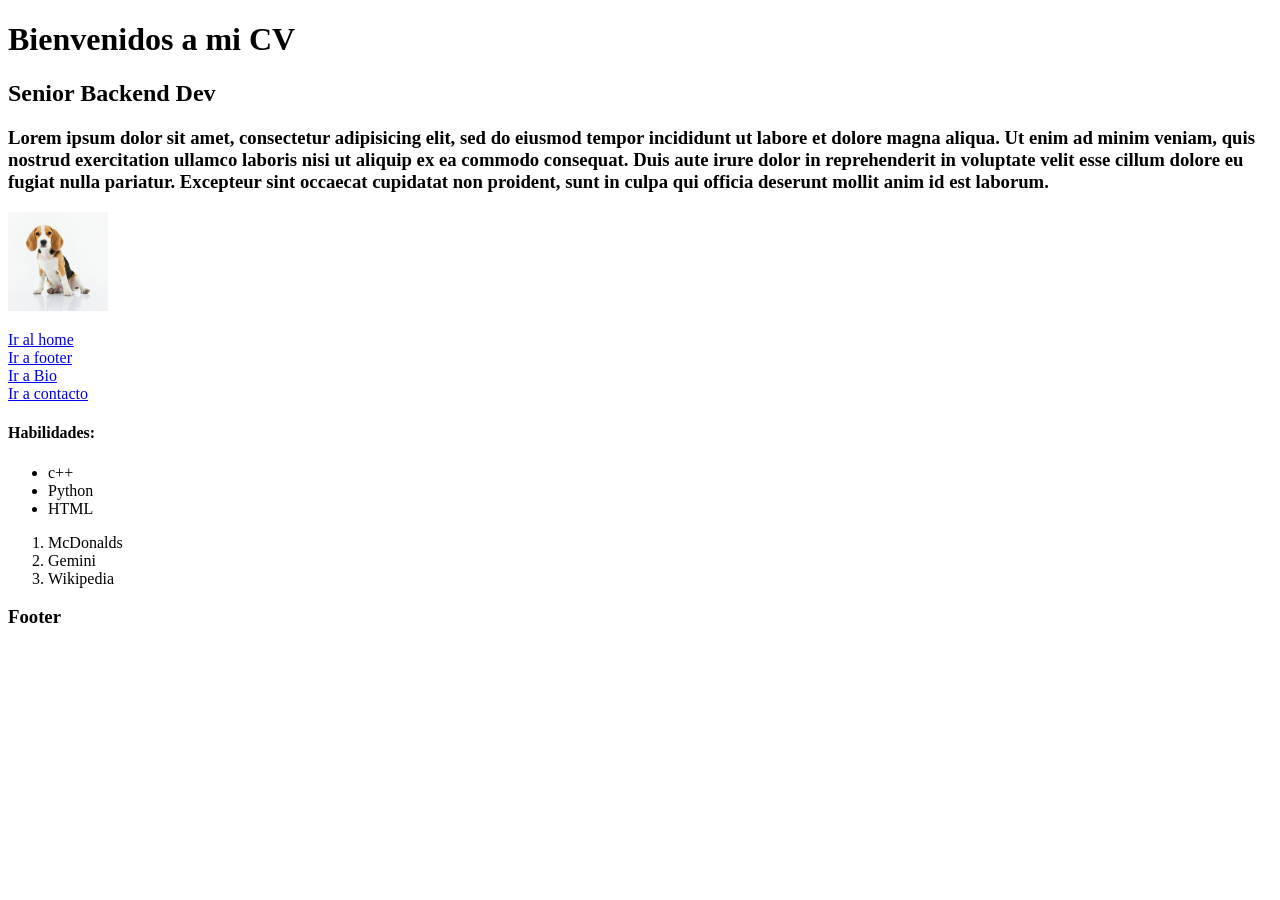
==== index.html @ 64cf99ee "Mejorando enlaces y listas 2" ====
<!DOCTYPE html>
<html>
	<head>
		<meta charset="utf-8">
		<meta name="viewport" content="width=device-width, initial-scale=1">
		<title>MiPaginaWeb</title>
	</head>
	<body>
		<div></div>




		<h1>
			Bienvenidos a mi CV
		</h1>

		<h2>
			Senior Backend Dev
		</h2>

		<h3>
			Lorem ipsum dolor sit amet, consectetur adipisicing elit, sed do eiusmod
			tempor incididunt ut labore et dolore magna aliqua. Ut enim ad minim veniam,
			quis nostrud exercitation ullamco laboris nisi ut aliquip ex ea commodo
			consequat. Duis aute irure dolor in reprehenderit in voluptate velit esse
			cillum dolore eu fugiat nulla pariatur. Excepteur sint occaecat cupidatat non
			proident, sunt in culpa qui officia deserunt mollit anim id est laborum.
		</h3>

		<p>
			<img width="100" src="images/perro.jpg" alt="foto de perfil">

			<br>
		<div class="enlaces">
				<a href="index.html">
					Ir al home
				</a>
				<br>

				<a href="#footer">
					Ir a footer
				</a>
				<br>

				<a href="about.html">
					Ir a Bio
				</a>
				<br>

				<a href="contact.html">
					Ir a contacto
				</a>
		</div>
		</p>

		<div class="title">
			<h4>
				Habilidades:
			</h4>
		</div>

		<div class="listas">
			<ul>
				<li>
					c++
				</li>
				<li>
					Python
				</li>
				<li>
					HTML
				</li>
			</ul>
			<ol>
				<li>
					McDonalds
				</li>
				<li>
					Gemini
				</li>
				<li>
					Wikipedia
				</li>
			</ol>
		</div>

		<div id="footer">
			<h3>
				Footer
			</h3>
		</div>
	</body>
</html>
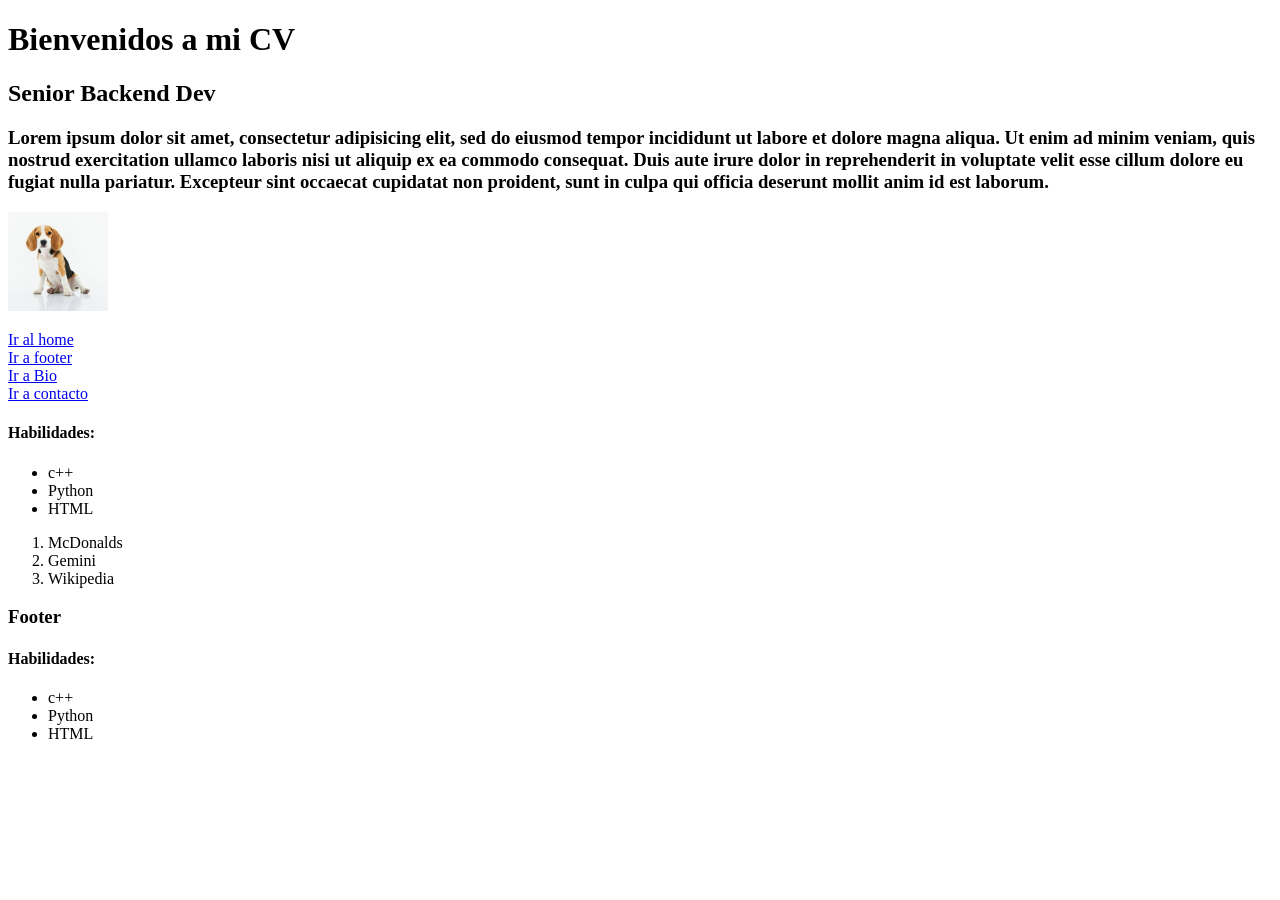
==== commit a18ca008: "Update index.html" ====
--- a/index.html
+++ b/index.html
@@ -7,10 +7,9 @@
 	</head>
 	<body>
 		<div></div>
-
-
-
-
+		<title></title>
+	</head>
+	<body>
 		<h1>
 			Bienvenidos a mi CV
 		</h1>
@@ -27,7 +26,6 @@
 			cillum dolore eu fugiat nulla pariatur. Excepteur sint occaecat cupidatat non
 			proident, sunt in culpa qui officia deserunt mollit anim id est laborum.
 		</h3>
-
 		<p>
 			<img width="100" src="images/perro.jpg" alt="foto de perfil">
 
@@ -90,5 +88,20 @@
 				Footer
 			</h3>
 		</div>
+		<h4>
+			Habilidades:
+		</h4>
+
+		<ul>
+			<li>
+				c++
+			</li>
+			<li>
+				Python
+			</li>
+			<li>
+				HTML
+			</li>
+		</ul>
 	</body>
 </html>
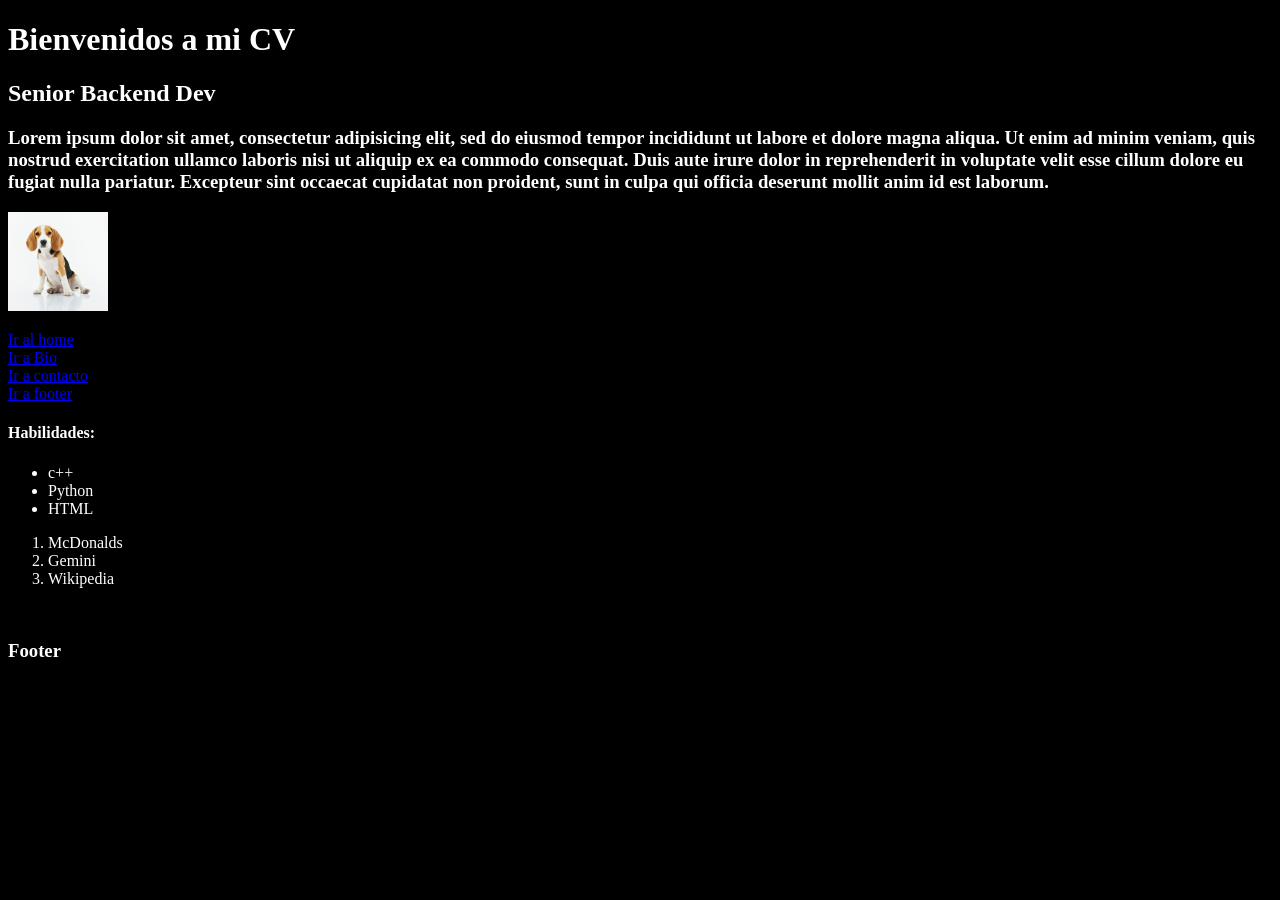
==== commit 19a48d2f: "Crea una carpeta views" ====
--- a/index.html
+++ b/index.html
@@ -4,6 +4,14 @@
 		<meta charset="utf-8">
 		<meta name="viewport" content="width=device-width, initial-scale=1">
 		<title>MiPaginaWeb</title>
+
+		<style>
+			body{
+				background-color: black;
+				color: white;
+			}
+		</style>
+
 	</head>
 	<body>
 		<div></div>
@@ -36,11 +44,6 @@
 				</a>
 				<br>
 
-				<a href="#footer">
-					Ir a footer
-				</a>
-				<br>
-
 				<a href="about.html">
 					Ir a Bio
 				</a>
@@ -48,6 +51,11 @@
 
 				<a href="contact.html">
 					Ir a contacto
+				</a>
+				<br>
+
+				<a href="#footer">
+					Ir a footer
 				</a>
 		</div>
 		</p>
@@ -83,25 +91,12 @@
 			</ol>
 		</div>
 
+		<br>
+
 		<div id="footer">
 			<h3>
 				Footer
 			</h3>
 		</div>
-		<h4>
-			Habilidades:
-		</h4>
-
-		<ul>
-			<li>
-				c++
-			</li>
-			<li>
-				Python
-			</li>
-			<li>
-				HTML
-			</li>
-		</ul>
 	</body>
 </html>
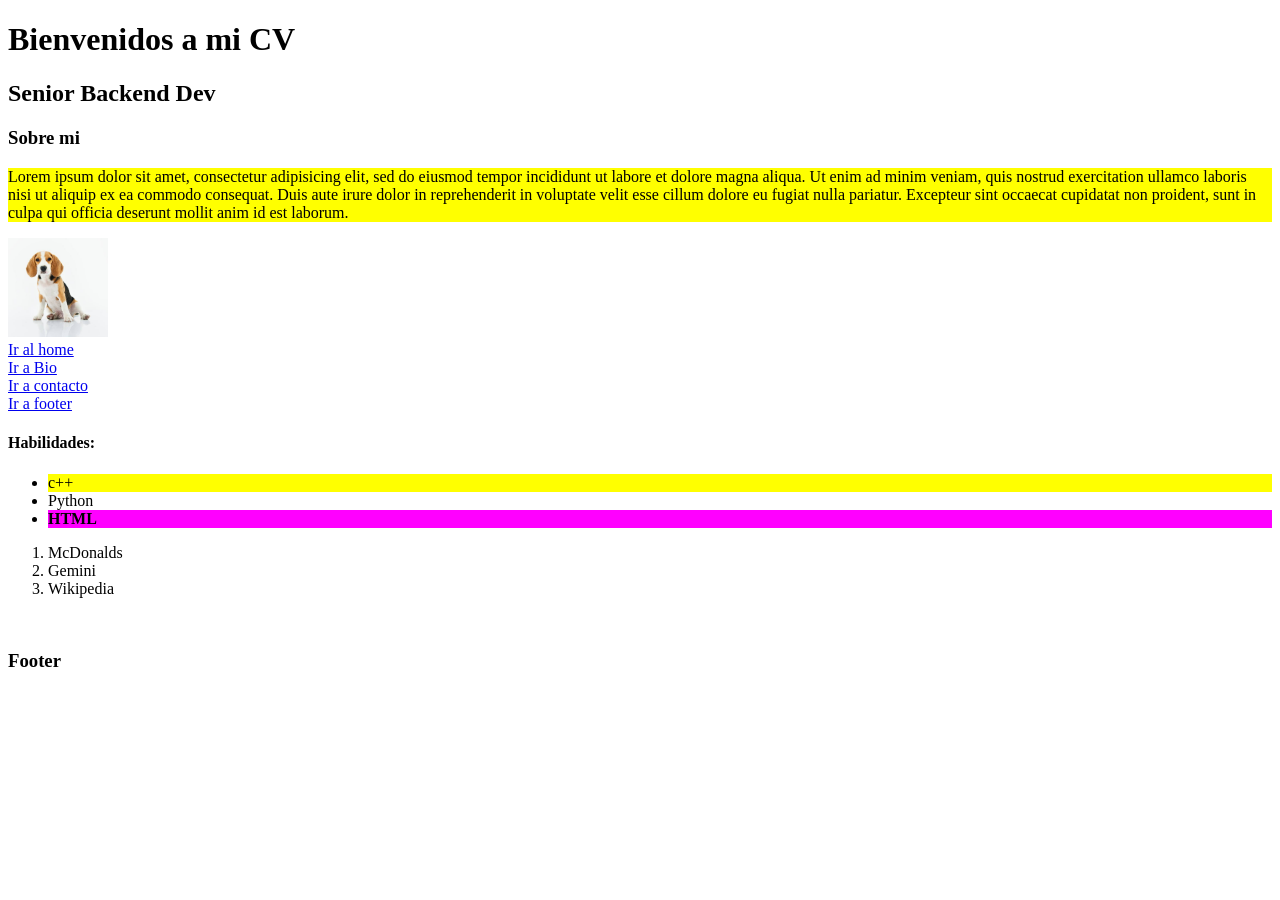
==== commit dcade3f8: "Estilos en CSS" ====
--- a/index.html
+++ b/index.html
@@ -4,18 +4,8 @@
 		<meta charset="utf-8">
 		<meta name="viewport" content="width=device-width, initial-scale=1">
 		<title>MiPaginaWeb</title>
-
-		<style>
-			body{
-				background-color: black;
-				color: white;
-			}
-		</style>
-
-	</head>
-	<body>
-		<div></div>
-		<title></title>
+		<style></style>
+		<link rel="stylesheet" type="text/css" href="public/css/style.css">
 	</head>
 	<body>
 		<h1>
@@ -27,38 +17,41 @@
 		</h2>
 
 		<h3>
+			Sobre mi
+		</h3>
+
+		<p class="my_parag">
 			Lorem ipsum dolor sit amet, consectetur adipisicing elit, sed do eiusmod
 			tempor incididunt ut labore et dolore magna aliqua. Ut enim ad minim veniam,
 			quis nostrud exercitation ullamco laboris nisi ut aliquip ex ea commodo
 			consequat. Duis aute irure dolor in reprehenderit in voluptate velit esse
 			cillum dolore eu fugiat nulla pariatur. Excepteur sint occaecat cupidatat non
 			proident, sunt in culpa qui officia deserunt mollit anim id est laborum.
-		</h3>
-		<p>
+		</p>
 			<img width="100" src="images/perro.jpg" alt="foto de perfil">
+			<br>
 
-			<br>
 		<div class="enlaces">
-				<a href="index.html">
+				<a href="index.html" class="enlaces">
 					Ir al home
 				</a>
 				<br>
 
-				<a href="about.html">
+				<a href="about.html" class="enlaces">
 					Ir a Bio
 				</a>
 				<br>
 
-				<a href="contact.html">
+				<a href="contact.html" class="enlaces">
 					Ir a contacto
 				</a>
 				<br>
 
-				<a href="#footer">
+				<a href="#footer" class="enlaces">
 					Ir a footer
 				</a>
 		</div>
-		</p>
+		
 
 		<div class="title">
 			<h4>
@@ -90,7 +83,6 @@
 				</li>
 			</ol>
 		</div>
-
 		<br>
 
 		<div id="footer">
--- a/public/css/style.css
+++ b/public/css/style.css
@@ -0,0 +1,26 @@
+p{
+	background-color: yellow;
+}
+
+.my_parag:hover{
+	background-color: red;
+	color: white;
+}
+
+a.enlaces:hover{
+	color: red;
+}
+
+ul li:hover{
+	background-color: red;
+	color: white;
+}
+
+ul li:first-child{
+	background-color: yellow;
+}
+
+ul li:last-child{
+	background-color: magenta;
+	font-weight: bold;
+}
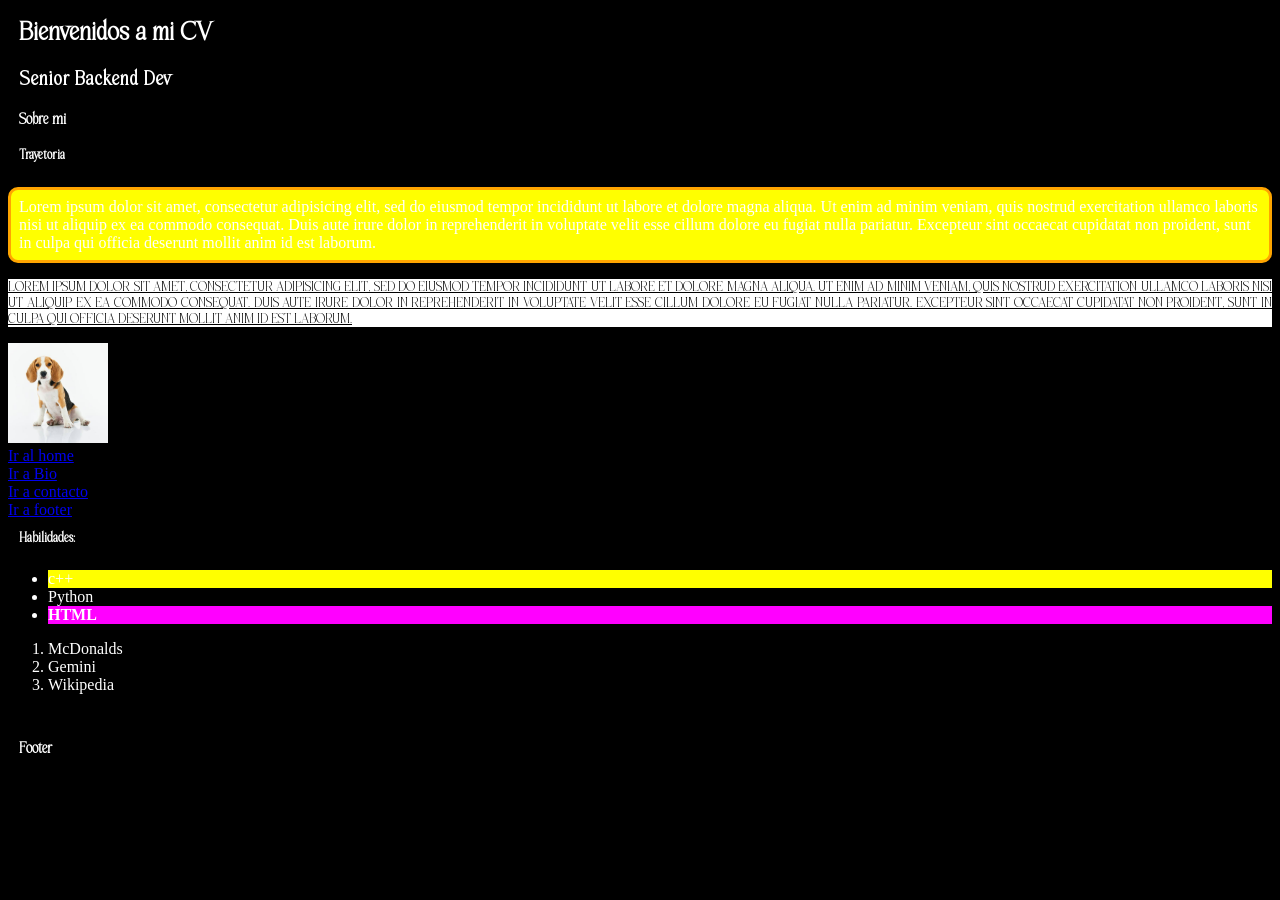
==== commit f64b94f0: "implementa los cambios del modelo de cajas" ====
--- a/index.html
+++ b/index.html
@@ -8,7 +8,7 @@
 		<link rel="stylesheet" type="text/css" href="public/css/style.css">
 	</head>
 	<body>
-		<h1>
+		<h1 >
 			Bienvenidos a mi CV
 		</h1>
 
@@ -19,6 +19,19 @@
 		<h3>
 			Sobre mi
 		</h3>
+
+		<h4>
+			Trayetoria
+		</h4>
+
+		<p class="actividad-clase">
+			Lorem ipsum dolor sit amet, consectetur adipisicing elit, sed do eiusmod
+			tempor incididunt ut labore et dolore magna aliqua. Ut enim ad minim veniam,
+			quis nostrud exercitation ullamco laboris nisi ut aliquip ex ea commodo
+			consequat. Duis aute irure dolor in reprehenderit in voluptate velit esse
+			cillum dolore eu fugiat nulla pariatur. Excepteur sint occaecat cupidatat non
+			proident, sunt in culpa qui officia deserunt mollit anim id est laborum.
+		</p>
 
 		<p class="my_parag">
 			Lorem ipsum dolor sit amet, consectetur adipisicing elit, sed do eiusmod
--- a/public/css/style.css
+++ b/public/css/style.css
@@ -1,5 +1,34 @@
-p{
+body{
+	background-color: black;
+	color: white;
+}
+
+.my_parag{
+	background-color: white;
+	text-shadow: black; 3px 0px 0px;
+	font-family: "my_style";
+	text-align: justify;
+	text-decoration: underline;
+	text-transform: uppercase;
+	color: black;
+}
+
+@font-face{
+	font-family:"my_style";
+	src:url("../fonts/DelRose-Regular.ttf");
+}
+
+h1, h2, h3, h4{
+	font-family:"my_style";
+	margin: 3px;
+	padding: 8px;
+}
+
+.actividad-clase{
 	background-color: yellow;
+	border-radius: 10px;
+	border: 3px, solid, orange;
+	padding: 8px;
 }
 
 .my_parag:hover{
@@ -23,4 +52,5 @@
 ul li:last-child{
 	background-color: magenta;
 	font-weight: bold;
-}+}
+
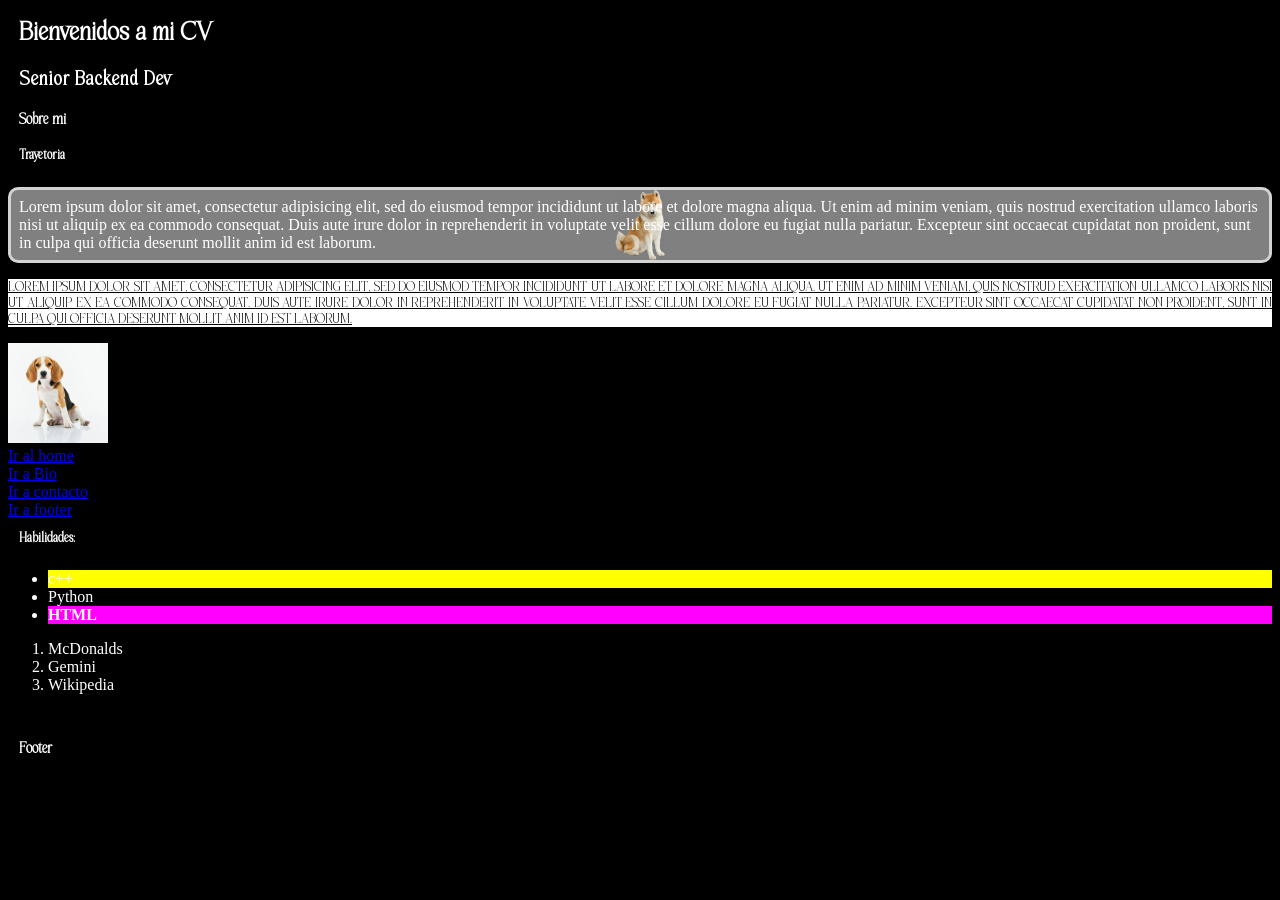
==== commit 8dfe9c4d: "Manejo de fondos con CSS" ====
--- a/index.html
+++ b/index.html
@@ -24,14 +24,18 @@
 			Trayetoria
 		</h4>
 
-		<p class="actividad-clase">
-			Lorem ipsum dolor sit amet, consectetur adipisicing elit, sed do eiusmod
-			tempor incididunt ut labore et dolore magna aliqua. Ut enim ad minim veniam,
-			quis nostrud exercitation ullamco laboris nisi ut aliquip ex ea commodo
-			consequat. Duis aute irure dolor in reprehenderit in voluptate velit esse
-			cillum dolore eu fugiat nulla pariatur. Excepteur sint occaecat cupidatat non
-			proident, sunt in culpa qui officia deserunt mollit anim id est laborum.
-		</p>
+		<div>
+			<p class="actividad-clase">
+				Lorem ipsum dolor sit amet, consectetur adipisicing elit, sed do eiusmod
+				tempor incididunt ut labore et dolore magna aliqua. Ut enim ad minim veniam,
+				quis nostrud exercitation ullamco laboris nisi ut aliquip ex ea commodo
+				consequat. Duis aute irure dolor in reprehenderit in voluptate velit esse
+				cillum dolore eu fugiat nulla pariatur. Excepteur sint occaecat cupidatat non
+				proident, sunt in culpa qui officia deserunt mollit anim id est laborum.
+				
+			</p>
+		</div>
+		
 
 		<p class="my_parag">
 			Lorem ipsum dolor sit amet, consectetur adipisicing elit, sed do eiusmod
--- a/public/css/style.css
+++ b/public/css/style.css
@@ -24,11 +24,15 @@
 	padding: 8px;
 }
 
-.actividad-clase{
-	background-color: yellow;
-	border-radius: 10px;
-	border: 3px, solid, orange;
-	padding: 8px;
+.actividad-clase {
+    background-color: gray;
+    border-radius: 10px;
+    border: 3px solid lightgrey;
+    padding: 8px;
+    background-image: url("../../images/pngwing.com.png");
+    background-repeat: no-repeat;
+    background-size: contain;
+    background-position: center;
 }
 
 .my_parag:hover{
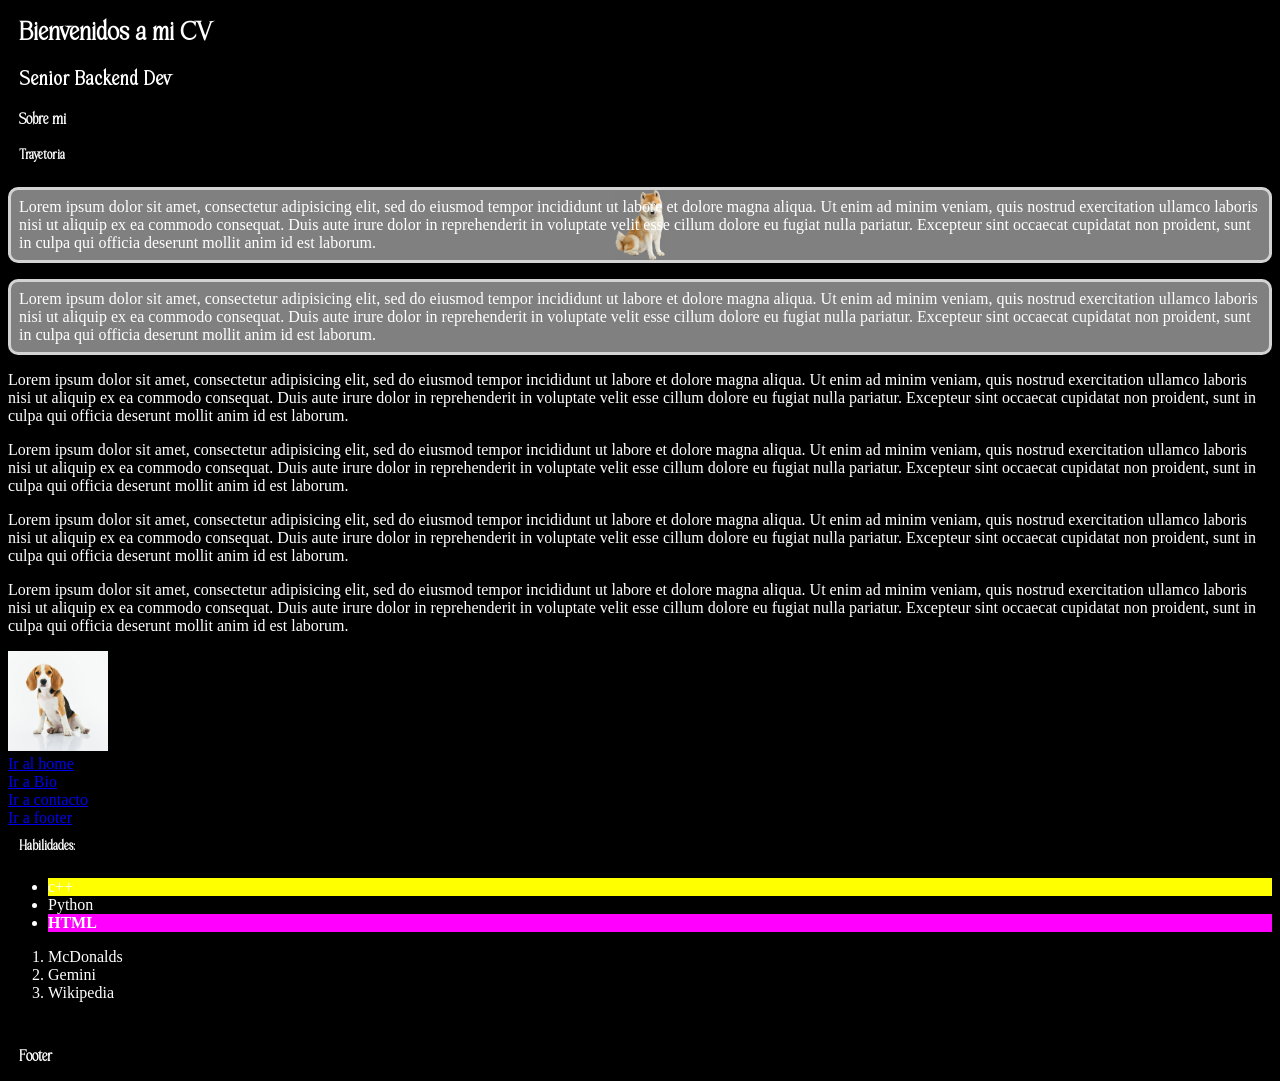
==== commit 1a1a7376: "Fixed elemento" ====
--- a/index.html
+++ b/index.html
@@ -45,6 +45,42 @@
 			cillum dolore eu fugiat nulla pariatur. Excepteur sint occaecat cupidatat non
 			proident, sunt in culpa qui officia deserunt mollit anim id est laborum.
 		</p>
+
+		<p>
+			Lorem ipsum dolor sit amet, consectetur adipisicing elit, sed do eiusmod
+			tempor incididunt ut labore et dolore magna aliqua. Ut enim ad minim veniam,
+			quis nostrud exercitation ullamco laboris nisi ut aliquip ex ea commodo
+			consequat. Duis aute irure dolor in reprehenderit in voluptate velit esse
+			cillum dolore eu fugiat nulla pariatur. Excepteur sint occaecat cupidatat non
+			proident, sunt in culpa qui officia deserunt mollit anim id est laborum.
+		</p>
+
+		<p>
+			Lorem ipsum dolor sit amet, consectetur adipisicing elit, sed do eiusmod
+			tempor incididunt ut labore et dolore magna aliqua. Ut enim ad minim veniam,
+			quis nostrud exercitation ullamco laboris nisi ut aliquip ex ea commodo
+			consequat. Duis aute irure dolor in reprehenderit in voluptate velit esse
+			cillum dolore eu fugiat nulla pariatur. Excepteur sint occaecat cupidatat non
+			proident, sunt in culpa qui officia deserunt mollit anim id est laborum.
+		</p>
+
+		<p>
+			Lorem ipsum dolor sit amet, consectetur adipisicing elit, sed do eiusmod
+			tempor incididunt ut labore et dolore magna aliqua. Ut enim ad minim veniam,
+			quis nostrud exercitation ullamco laboris nisi ut aliquip ex ea commodo
+			consequat. Duis aute irure dolor in reprehenderit in voluptate velit esse
+			cillum dolore eu fugiat nulla pariatur. Excepteur sint occaecat cupidatat non
+			proident, sunt in culpa qui officia deserunt mollit anim id est laborum.
+		</p>
+		<p>
+			Lorem ipsum dolor sit amet, consectetur adipisicing elit, sed do eiusmod
+			tempor incididunt ut labore et dolore magna aliqua. Ut enim ad minim veniam,
+			quis nostrud exercitation ullamco laboris nisi ut aliquip ex ea commodo
+			consequat. Duis aute irure dolor in reprehenderit in voluptate velit esse
+			cillum dolore eu fugiat nulla pariatur. Excepteur sint occaecat cupidatat non
+			proident, sunt in culpa qui officia deserunt mollit anim id est laborum.
+		</p>
+		
 			<img width="100" src="images/perro.jpg" alt="foto de perfil">
 			<br>
 
--- a/public/css/style.css
+++ b/public/css/style.css
@@ -4,13 +4,15 @@
 }
 
 .my_parag{
-	background-color: white;
-	text-shadow: black; 3px 0px 0px;
-	font-family: "my_style";
-	text-align: justify;
-	text-decoration: underline;
-	text-transform: uppercase;
-	color: black;
+	position: sticky;
+    top: 30px;
+}
+
+.my_parag{
+	background-color: gray;
+    border-radius: 10px;
+    border: 3px solid lightgrey;
+    padding: 8px;
 }
 
 @font-face{
@@ -58,3 +60,4 @@
 	font-weight: bold;
 }
 
+
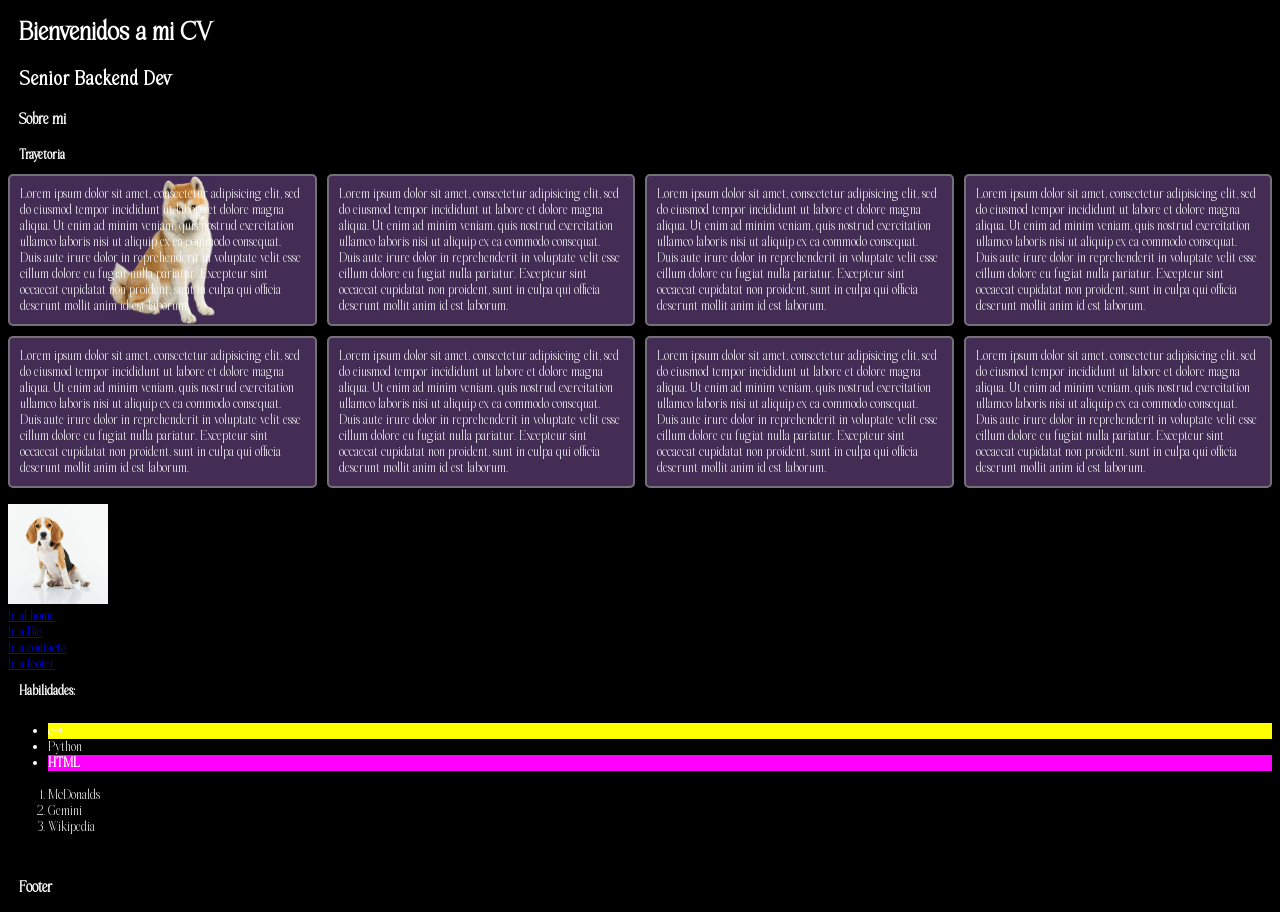
==== commit bd47a445: "Implementación de CSS Grid Layout" ====
--- a/index.html
+++ b/index.html
@@ -24,63 +24,72 @@
 			Trayetoria
 		</h4>
 
-		<div>
-			<p class="actividad-clase">
+		<div class="container">
+			<div class="actividad-clase">
 				Lorem ipsum dolor sit amet, consectetur adipisicing elit, sed do eiusmod
 				tempor incididunt ut labore et dolore magna aliqua. Ut enim ad minim veniam,
 				quis nostrud exercitation ullamco laboris nisi ut aliquip ex ea commodo
 				consequat. Duis aute irure dolor in reprehenderit in voluptate velit esse
 				cillum dolore eu fugiat nulla pariatur. Excepteur sint occaecat cupidatat non
 				proident, sunt in culpa qui officia deserunt mollit anim id est laborum.
-				
-			</p>
+			</div>
+			<div>
+				Lorem ipsum dolor sit amet, consectetur adipisicing elit, sed do eiusmod
+				tempor incididunt ut labore et dolore magna aliqua. Ut enim ad minim veniam,
+				quis nostrud exercitation ullamco laboris nisi ut aliquip ex ea commodo
+				consequat. Duis aute irure dolor in reprehenderit in voluptate velit esse
+				cillum dolore eu fugiat nulla pariatur. Excepteur sint occaecat cupidatat non
+				proident, sunt in culpa qui officia deserunt mollit anim id est laborum.
+			</div>
+			<div>
+				Lorem ipsum dolor sit amet, consectetur adipisicing elit, sed do eiusmod
+				tempor incididunt ut labore et dolore magna aliqua. Ut enim ad minim veniam,
+				quis nostrud exercitation ullamco laboris nisi ut aliquip ex ea commodo
+				consequat. Duis aute irure dolor in reprehenderit in voluptate velit esse
+				cillum dolore eu fugiat nulla pariatur. Excepteur sint occaecat cupidatat non
+				proident, sunt in culpa qui officia deserunt mollit anim id est laborum.
+			</div>
+			<div>Lorem ipsum dolor sit amet, consectetur adipisicing elit, sed do eiusmod
+				tempor incididunt ut labore et dolore magna aliqua. Ut enim ad minim veniam,
+				quis nostrud exercitation ullamco laboris nisi ut aliquip ex ea commodo
+				consequat. Duis aute irure dolor in reprehenderit in voluptate velit esse
+				cillum dolore eu fugiat nulla pariatur. Excepteur sint occaecat cupidatat non
+				proident, sunt in culpa qui officia deserunt mollit anim id est laborum.
+			</div>
+			<div>
+				Lorem ipsum dolor sit amet, consectetur adipisicing elit, sed do eiusmod
+				tempor incididunt ut labore et dolore magna aliqua. Ut enim ad minim veniam,
+				quis nostrud exercitation ullamco laboris nisi ut aliquip ex ea commodo
+				consequat. Duis aute irure dolor in reprehenderit in voluptate velit esse
+				cillum dolore eu fugiat nulla pariatur. Excepteur sint occaecat cupidatat non
+				proident, sunt in culpa qui officia deserunt mollit anim id est laborum.
+			</div>
+			<div>
+				Lorem ipsum dolor sit amet, consectetur adipisicing elit, sed do eiusmod
+				tempor incididunt ut labore et dolore magna aliqua. Ut enim ad minim veniam,
+				quis nostrud exercitation ullamco laboris nisi ut aliquip ex ea commodo
+				consequat. Duis aute irure dolor in reprehenderit in voluptate velit esse
+				cillum dolore eu fugiat nulla pariatur. Excepteur sint occaecat cupidatat non
+				proident, sunt in culpa qui officia deserunt mollit anim id est laborum.
+			</div>
+			<div>
+				Lorem ipsum dolor sit amet, consectetur adipisicing elit, sed do eiusmod
+				tempor incididunt ut labore et dolore magna aliqua. Ut enim ad minim veniam,
+				quis nostrud exercitation ullamco laboris nisi ut aliquip ex ea commodo
+				consequat. Duis aute irure dolor in reprehenderit in voluptate velit esse
+				cillum dolore eu fugiat nulla pariatur. Excepteur sint occaecat cupidatat non
+				proident, sunt in culpa qui officia deserunt mollit anim id est laborum.
+			</div>
+			<div>
+				Lorem ipsum dolor sit amet, consectetur adipisicing elit, sed do eiusmod
+				tempor incididunt ut labore et dolore magna aliqua. Ut enim ad minim veniam,
+				quis nostrud exercitation ullamco laboris nisi ut aliquip ex ea commodo
+				consequat. Duis aute irure dolor in reprehenderit in voluptate velit esse
+				cillum dolore eu fugiat nulla pariatur. Excepteur sint occaecat cupidatat non
+				proident, sunt in culpa qui officia deserunt mollit anim id est laborum.
+			</div>
 		</div>
-		
-
-		<p class="my_parag">
-			Lorem ipsum dolor sit amet, consectetur adipisicing elit, sed do eiusmod
-			tempor incididunt ut labore et dolore magna aliqua. Ut enim ad minim veniam,
-			quis nostrud exercitation ullamco laboris nisi ut aliquip ex ea commodo
-			consequat. Duis aute irure dolor in reprehenderit in voluptate velit esse
-			cillum dolore eu fugiat nulla pariatur. Excepteur sint occaecat cupidatat non
-			proident, sunt in culpa qui officia deserunt mollit anim id est laborum.
-		</p>
-
-		<p>
-			Lorem ipsum dolor sit amet, consectetur adipisicing elit, sed do eiusmod
-			tempor incididunt ut labore et dolore magna aliqua. Ut enim ad minim veniam,
-			quis nostrud exercitation ullamco laboris nisi ut aliquip ex ea commodo
-			consequat. Duis aute irure dolor in reprehenderit in voluptate velit esse
-			cillum dolore eu fugiat nulla pariatur. Excepteur sint occaecat cupidatat non
-			proident, sunt in culpa qui officia deserunt mollit anim id est laborum.
-		</p>
-
-		<p>
-			Lorem ipsum dolor sit amet, consectetur adipisicing elit, sed do eiusmod
-			tempor incididunt ut labore et dolore magna aliqua. Ut enim ad minim veniam,
-			quis nostrud exercitation ullamco laboris nisi ut aliquip ex ea commodo
-			consequat. Duis aute irure dolor in reprehenderit in voluptate velit esse
-			cillum dolore eu fugiat nulla pariatur. Excepteur sint occaecat cupidatat non
-			proident, sunt in culpa qui officia deserunt mollit anim id est laborum.
-		</p>
-
-		<p>
-			Lorem ipsum dolor sit amet, consectetur adipisicing elit, sed do eiusmod
-			tempor incididunt ut labore et dolore magna aliqua. Ut enim ad minim veniam,
-			quis nostrud exercitation ullamco laboris nisi ut aliquip ex ea commodo
-			consequat. Duis aute irure dolor in reprehenderit in voluptate velit esse
-			cillum dolore eu fugiat nulla pariatur. Excepteur sint occaecat cupidatat non
-			proident, sunt in culpa qui officia deserunt mollit anim id est laborum.
-		</p>
-		<p>
-			Lorem ipsum dolor sit amet, consectetur adipisicing elit, sed do eiusmod
-			tempor incididunt ut labore et dolore magna aliqua. Ut enim ad minim veniam,
-			quis nostrud exercitation ullamco laboris nisi ut aliquip ex ea commodo
-			consequat. Duis aute irure dolor in reprehenderit in voluptate velit esse
-			cillum dolore eu fugiat nulla pariatur. Excepteur sint occaecat cupidatat non
-			proident, sunt in culpa qui officia deserunt mollit anim id est laborum.
-		</p>
-		
+		<br>
 			<img width="100" src="images/perro.jpg" alt="foto de perfil">
 			<br>
 
--- a/public/css/style.css
+++ b/public/css/style.css
@@ -1,6 +1,20 @@
 body{
 	background-color: black;
 	color: white;
+	font-family: "my_style";
+}
+
+.container > div{
+	border-radius: 5px;
+  	padding: 10px;
+  	background-color: rgb(67, 45, 84);
+  	border: 2px solid rgb(117, 111, 122);
+}
+
+.container {
+	display: grid;
+	grid-template-columns: repeat(4, 1fr);
+	gap: 10px;
 }
 
 .my_parag{
@@ -27,10 +41,6 @@
 }
 
 .actividad-clase {
-    background-color: gray;
-    border-radius: 10px;
-    border: 3px solid lightgrey;
-    padding: 8px;
     background-image: url("../../images/pngwing.com.png");
     background-repeat: no-repeat;
     background-size: contain;
